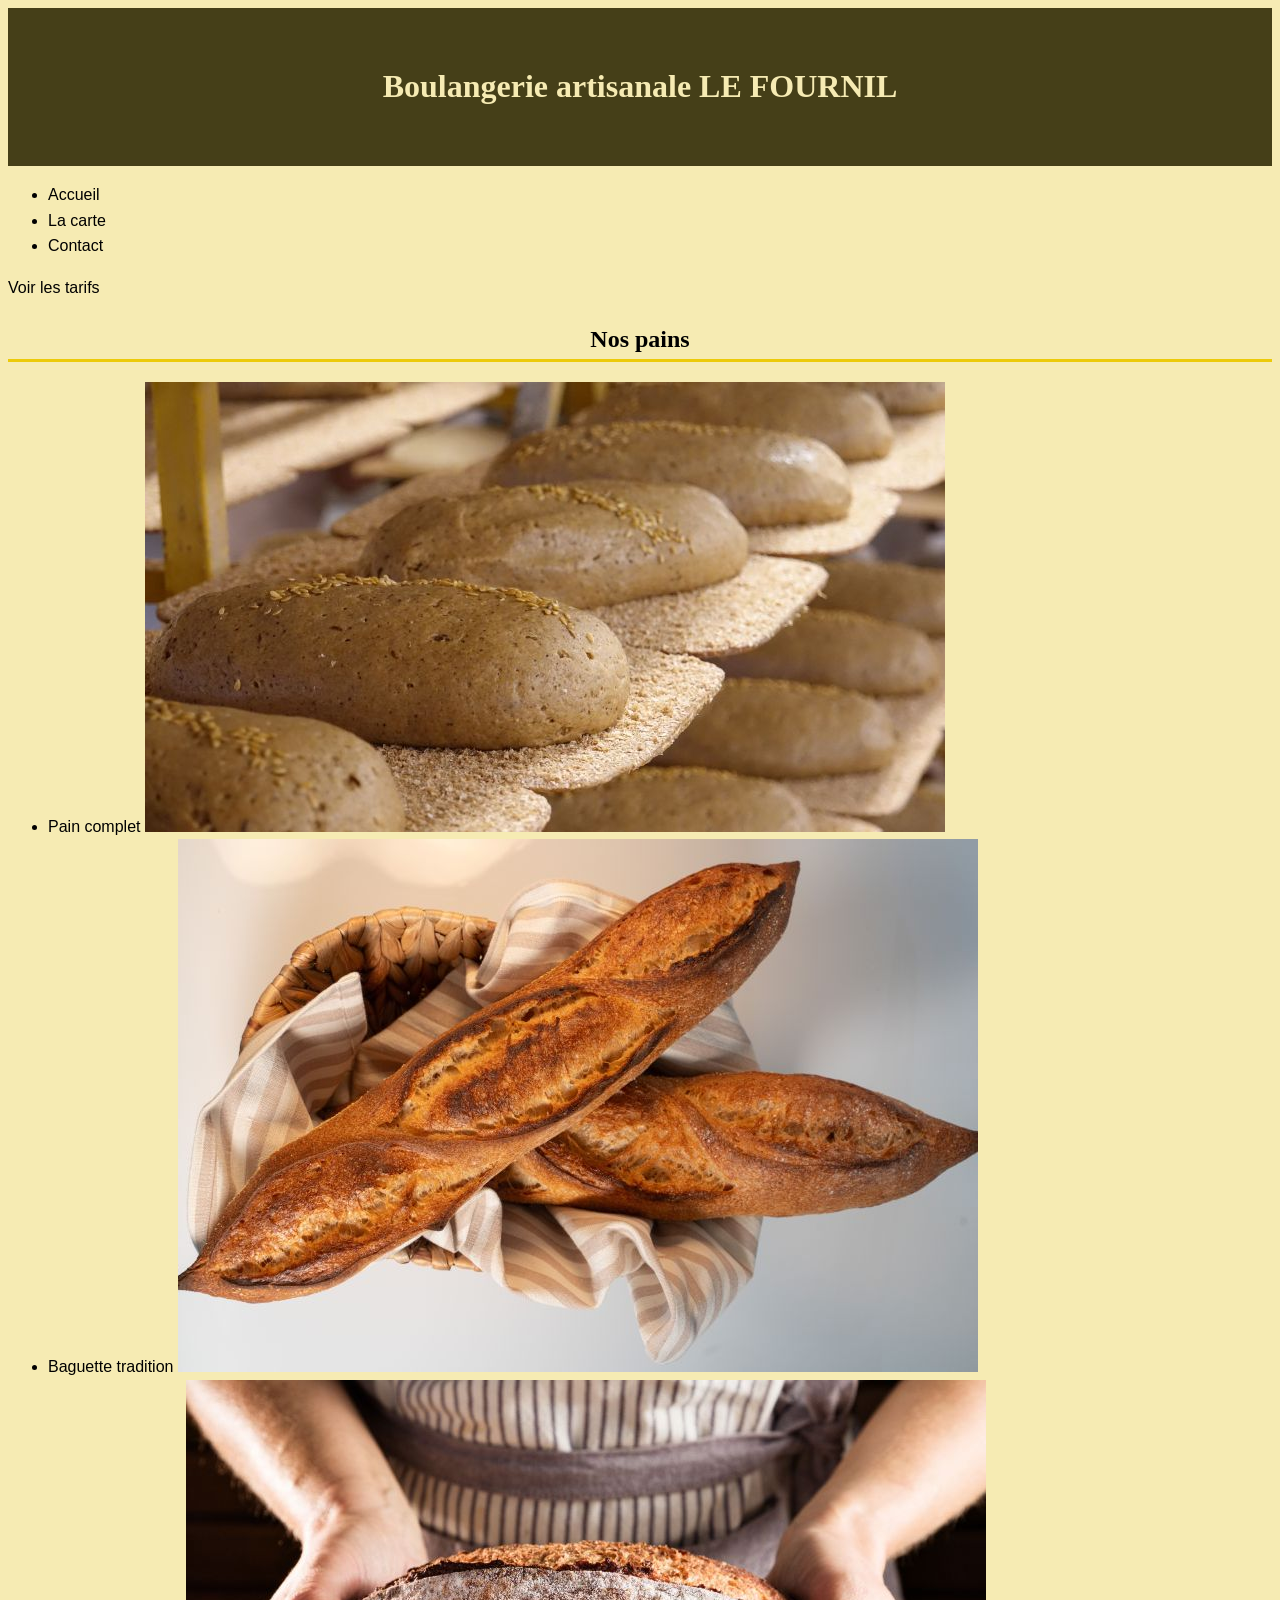
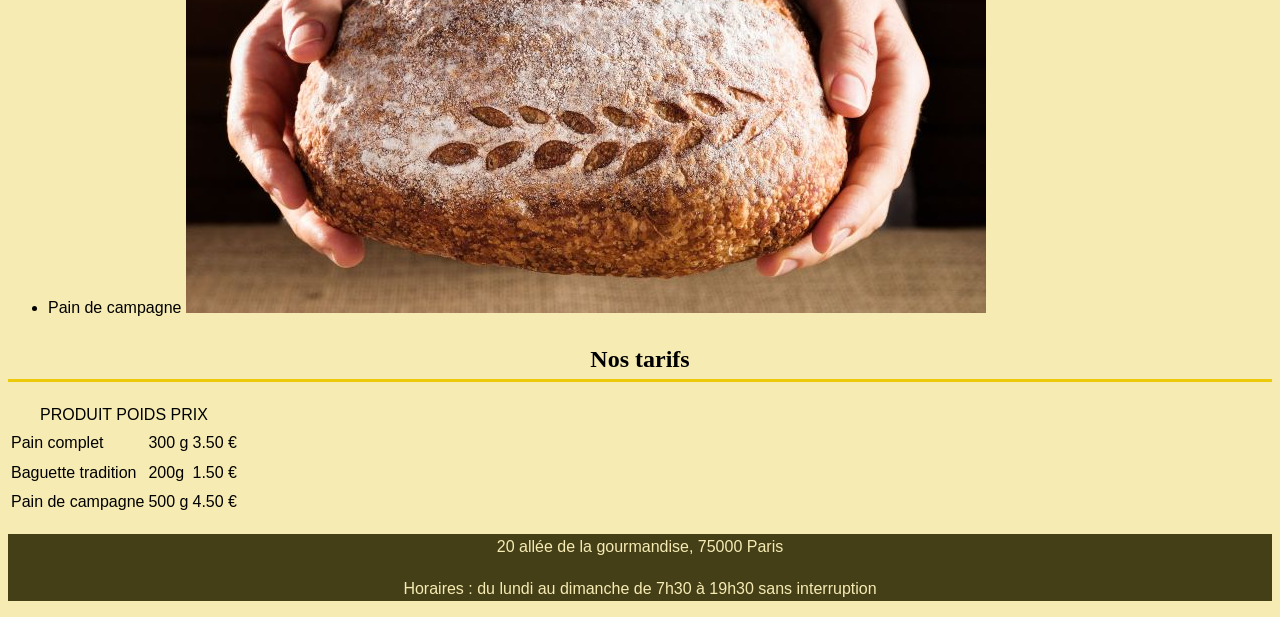
==== carte.html @ f05f8f10 "Premier envoi du site Fournil" ====
<!DOCTYPE html>
<html lang="fr">
<head>
    <meta charset="UTF-8">
    <meta name="viewport" content="width=device-width, initial-scale=1.0">
    <title>Carte</title>
    <link rel="stylesheet" href="assets.html/CSS/style.css">
</head>
<body>
    <header>    <!--Entête AVEC TITRE DU COMMERCE-->
        <H1>Boulangerie artisanale LE FOURNIL</H1>
    </header>
        <NAV>       <!-- MENU PRINCIPAL DE NAVIGATION DU SITE-->
            <UL class="menu">
                <LI><A href="index.html">Accueil</A></LI>
                <LI><a href="carte.html">La carte</a></LI>
                <LI><a href="contact.html">Contact</a></LI>
            </UL>
        </NAV>
        <a href="#Nos_tarifs">Voir les tarifs</a>       <!-- LIEN VERS LE TABLEAU DES TARIFS SITUE EN BAS DE PAGE-->
    <main>
        <section>
            <h2 class="pains">Nos pains</h2>            <!--PRESENTATION DES PRODUITS AVEC PHOTOS-->
            <ul>
                <li>Pain complet
                    <img src="assets.html/IMG/img--pain-complet.jpg" alt="Pain complet">
                </li>
                <li>Baguette tradition
                    <img src="assets.html/IMG/img--baguette-tradition.jpg" alt="Baguette tradition">
                </li>
                <li>Pain de campagne
                    <img src="assets.html/IMG/img--pain-de-campagne.jpg" alt="Pain de campagne">
                </li>
            </ul>
        </section>
        <section>
            <h2 id="Nos_tarifs">Nos tarifs</h2>         <!-- TABLEAU AVEC LES TARIFS PRODUITS-->
                <table>
                    <caption>PRODUIT POIDS PRIX</caption>
                    <!--<tr>
                        <th>produit</th>
                        <th>Poids</th>
                        <th>Prix</th>
                    </tr>-->
                    <tr>
                        <td>Pain complet</td><td>300 g</td><td>3.50 €</td>
                    </tr>
                    <tr>
                        <td>Baguette tradition</td><td>200g</td><td>1.50 €</td>
                    </tr>
                    <tr>
                        <td>Pain de campagne</td><td>500 g</td><td>4.50 €</td>
                    </tr>
                    </table>
        </section>
    </main>

    <footer>     <!-- pied de page, adresse et coordonnées-->
        <p>20 allée de la gourmandise, 75000 Paris</p>
        <p>Horaires : du lundi au dimanche de 7h30 à 19h30 sans interruption</p>
    </footer>
</body>
</html>
---- assets.html/CSS/style.css ----
*,* ::before, *::after {
    box-sizing: border-box;
}
:root {
    --creme:rgb(246, 235, 179);
    --brun:hsla(53, 71%, 12%, 0.91);
    --dore:rgb(236, 202, 9);
    --texte:rgb(0, 0, 0);
}
.menu {
    color :var(--texte);
}
body {
    font-family:Arial, Helvetica, sans-serif;
    line-height: 1.6;
    background-color:var(--creme);
    color:var(--texte);
    padding: 0;
    }
h1,
h2,
h3 {
    font-family: Georgia, 'Times New Roman', Times, serif;
    text-align: center;
}
h1 {
    color:var(--creme)
}
h2 {
    color:var(--texte);
    border-bottom: var(--dore) solid;
}
a {
    text-decoration: none;
    color:var(--texte);
 }
 a:hover {
    color:burlywood;
 }
 a:focus-visible {
    color:burlywood;
 }
header {
    background-color: var(--brun);
    color: var(--creme);
    padding :2rem
}
footer {
    background-color: var(--brun);
    text-align: center;
    color: var(--creme);
}
.produits {
    padding: 1.5rem;
    border-radius: 2px;
    margin-bottom: 1rem;
    background-color: white;
    border: 1px solid burlywood;
}
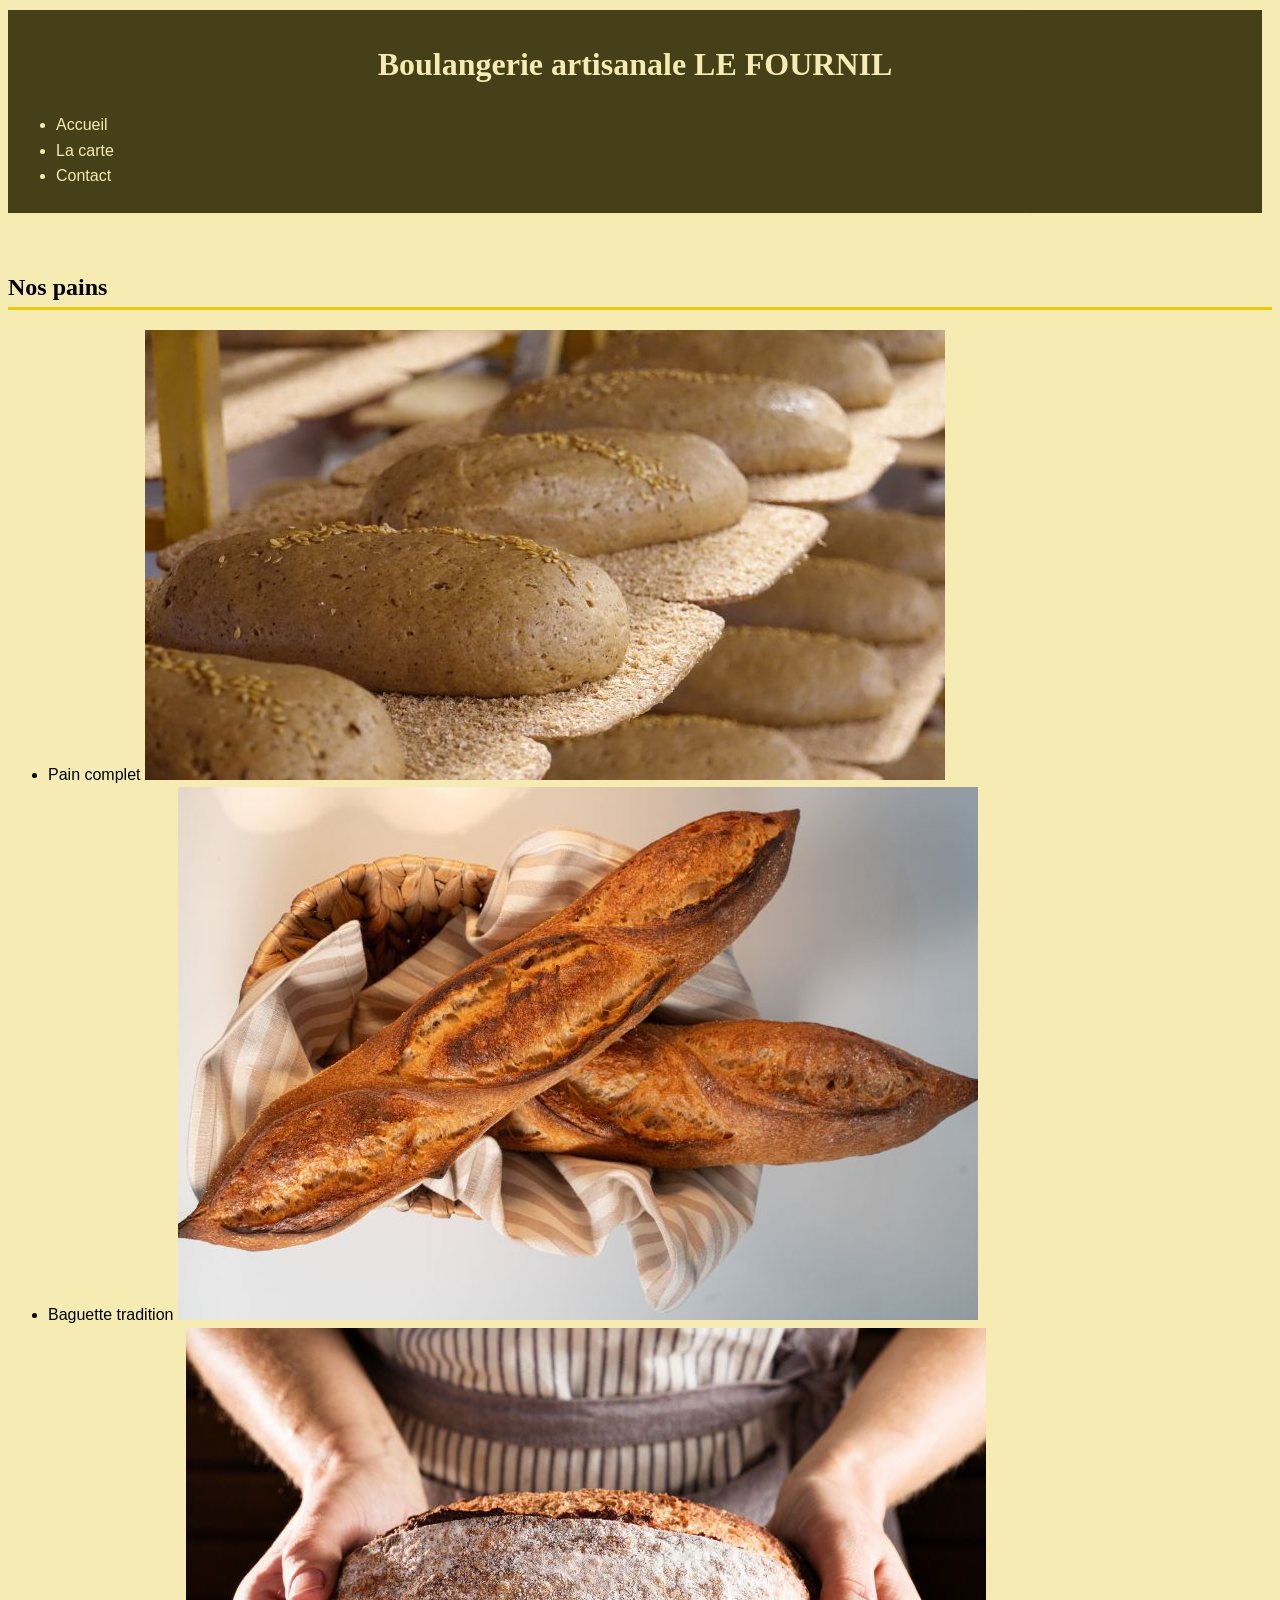
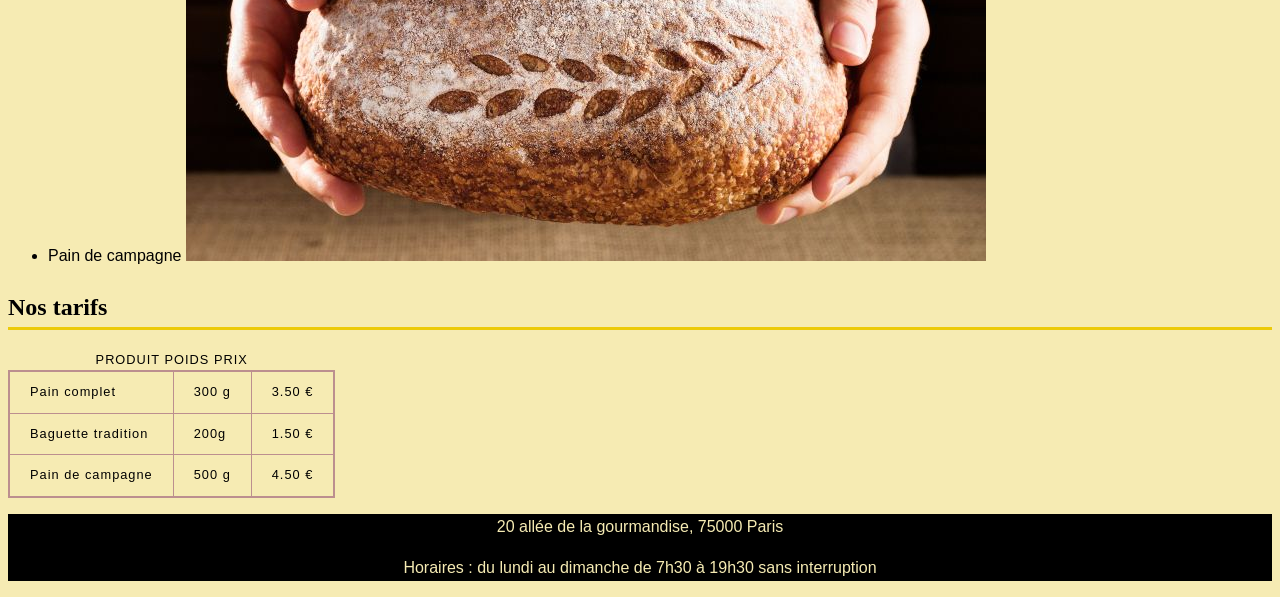
==== commit 2c4aeb43: "Mise à jour de Fournil, devoir 4" ====
--- a/carte.html
+++ b/carte.html
@@ -9,7 +9,7 @@
 <body>
     <header>    <!--Entête AVEC TITRE DU COMMERCE-->
         <H1>Boulangerie artisanale LE FOURNIL</H1>
-    </header>
+    
         <NAV>       <!-- MENU PRINCIPAL DE NAVIGATION DU SITE-->
             <UL class="menu">
                 <LI><A href="index.html">Accueil</A></LI>
@@ -17,7 +17,8 @@
                 <LI><a href="contact.html">Contact</a></LI>
             </UL>
         </NAV>
-        <a href="#Nos_tarifs">Voir les tarifs</a>       <!-- LIEN VERS LE TABLEAU DES TARIFS SITUE EN BAS DE PAGE-->
+    </header>
+    <a href="#Nos_tarifs">Voir les tarifs</a>       <!-- LIEN VERS LE TABLEAU DES TARIFS SITUE EN BAS DE PAGE-->
     <main>
         <section>
             <h2 class="pains">Nos pains</h2>            <!--PRESENTATION DES PRODUITS AVEC PHOTOS-->
--- a/assets.html/CSS/style.css
+++ b/assets.html/CSS/style.css
@@ -8,8 +8,8 @@
     --texte:rgb(0, 0, 0);
 }
 .menu {
-    color :var(--texte);
-}
+    color :var(--creme);
+    }
 body {
     font-family:Arial, Helvetica, sans-serif;
     line-height: 1.6;
@@ -21,9 +21,10 @@
 h2,
 h3 {
     font-family: Georgia, 'Times New Roman', Times, serif;
-    text-align: center;
+    text-align: start;
 }
 h1 {
+    text-align: center;
     color:var(--creme)
 }
 h2 {
@@ -32,7 +33,7 @@
 }
 a {
     text-decoration: none;
-    color:var(--texte);
+    color:var(--creme);
  }
  a:hover {
     color:burlywood;
@@ -40,10 +41,25 @@
  a:focus-visible {
     color:burlywood;
  }
+ table {
+    border-collapse: collapse;
+    border: 2px solid rosybrown;
+    letter-spacing: 1px;
+    font-size: 0.8rem;
+ }
+ td,th {
+    border: 1px solid rosybrown;
+    padding: 10px 20px;
+    
+ }
 header {
+    position: sticky;
+    top:0;
+    z-index: 10;
+    margin: 10px 10px 10px 0px;
     background-color: var(--brun);
     color: var(--creme);
-    padding :2rem
+    padding :0.5rem;
 }
 footer {
     background-color: var(--brun);
@@ -56,4 +72,63 @@
     margin-bottom: 1rem;
     background-color: white;
     border: 1px solid burlywood;
-}+}
+.gallerie {
+    display: grid;
+    grid-template-columns: repeat(auto-fit, minmax(200px,1fr));
+    gap: 1rem;
+}
+.gallerie figure {
+    margin: 0;
+    position: relative;
+    
+}
+.gallerie img {
+    width: 100%;
+    height: 200px;
+    object-fit:cover; 
+    display: block;
+    border-radius: 8px;
+}
+.badge {
+    position :absolute;
+    top: 8px;
+    right: 8px;
+    display: inline-block;
+    padding:0.25em 0.75em;
+    font-size: 0.75rem;
+    font-weight: 600;
+    line-height: 1;
+    color: #fff;
+    background-color: #2563eb;
+    border-radius: 999px;           /* forme pillule*/
+}
+.gallerie figure:first-child {
+    grid-column: span 2;
+}
+.coordo,
+.commandes {
+    display: flex;
+    justify-content: space-between;
+}
+.commentaire {
+    display: flex;
+    flex-direction: column;
+    width: 100%;
+    max-width: 500px;
+    margin: 20px auto;
+}
+.infos_pratiques {
+    display: grid;
+    grid-template-columns: repeat(2, 1fr);    /* 2 colonnes de même largeur*/
+    background-color: beige;
+    gap: 20px;
+}.infos_pratiques h2 {
+    grid-column: 1/-1;
+
+}
+footer {
+    background: var(--texte);
+    color: var(--creme);
+}
+
